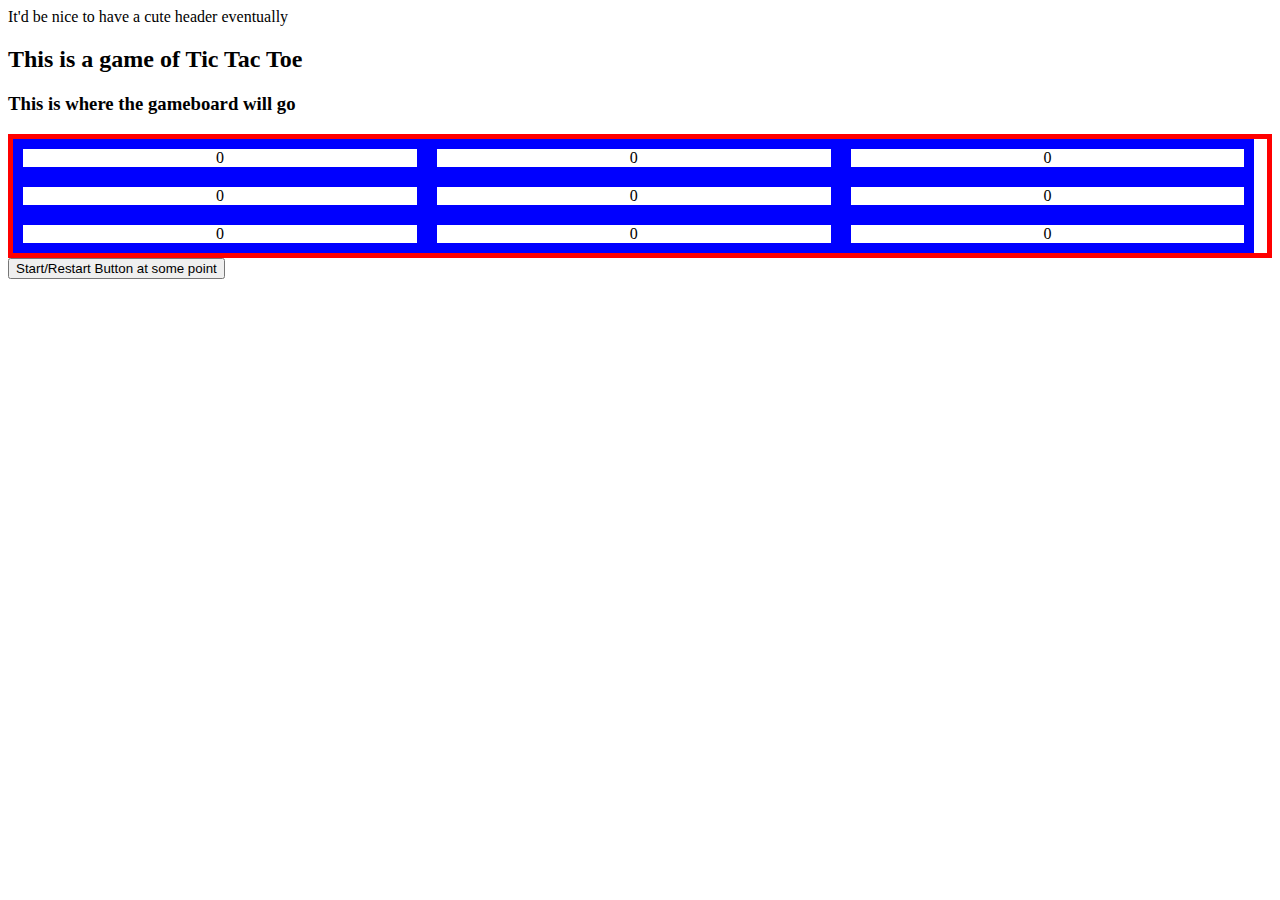
==== index.html @ c33fde5e "i have a basic display of the game board with Javascript render fcn that edits the DOM" ====
<!doctype <!DOCTYPE html>
<html>
<head>
  <meta charset="utf-8" />
  <meta http-equiv="X-UA-Compatible" content="IE=edge">
  <title>Page Title</title>
  <meta name="viewport" content="width=device-width, initial-scale=1">
  <link rel="stylesheet" type="text/css" media="screen" href="style.css" />
  
</head>
<body>
  <header>It'd be nice to have a cute header eventually</header>
  <h2>This is a game of Tic Tac Toe</h2>
  <h3> This is where the gameboard will go</h3>
  <div id="container">
    <div class="gameboard"></div>
  </div>
  <button>Start/Restart Button at some point</button>
  <script src="main.js"></script>
</body>
</html>
---- style.css ----
/* flex parent */
#container {
  border: 5px red solid;
  display:flex;
  flex-wrap: wrap;
  text-align: center;
}

/* flex item */
.gamesquare {
  border: 10px blue solid; 
  min-width:calc(33% - 20px);
}
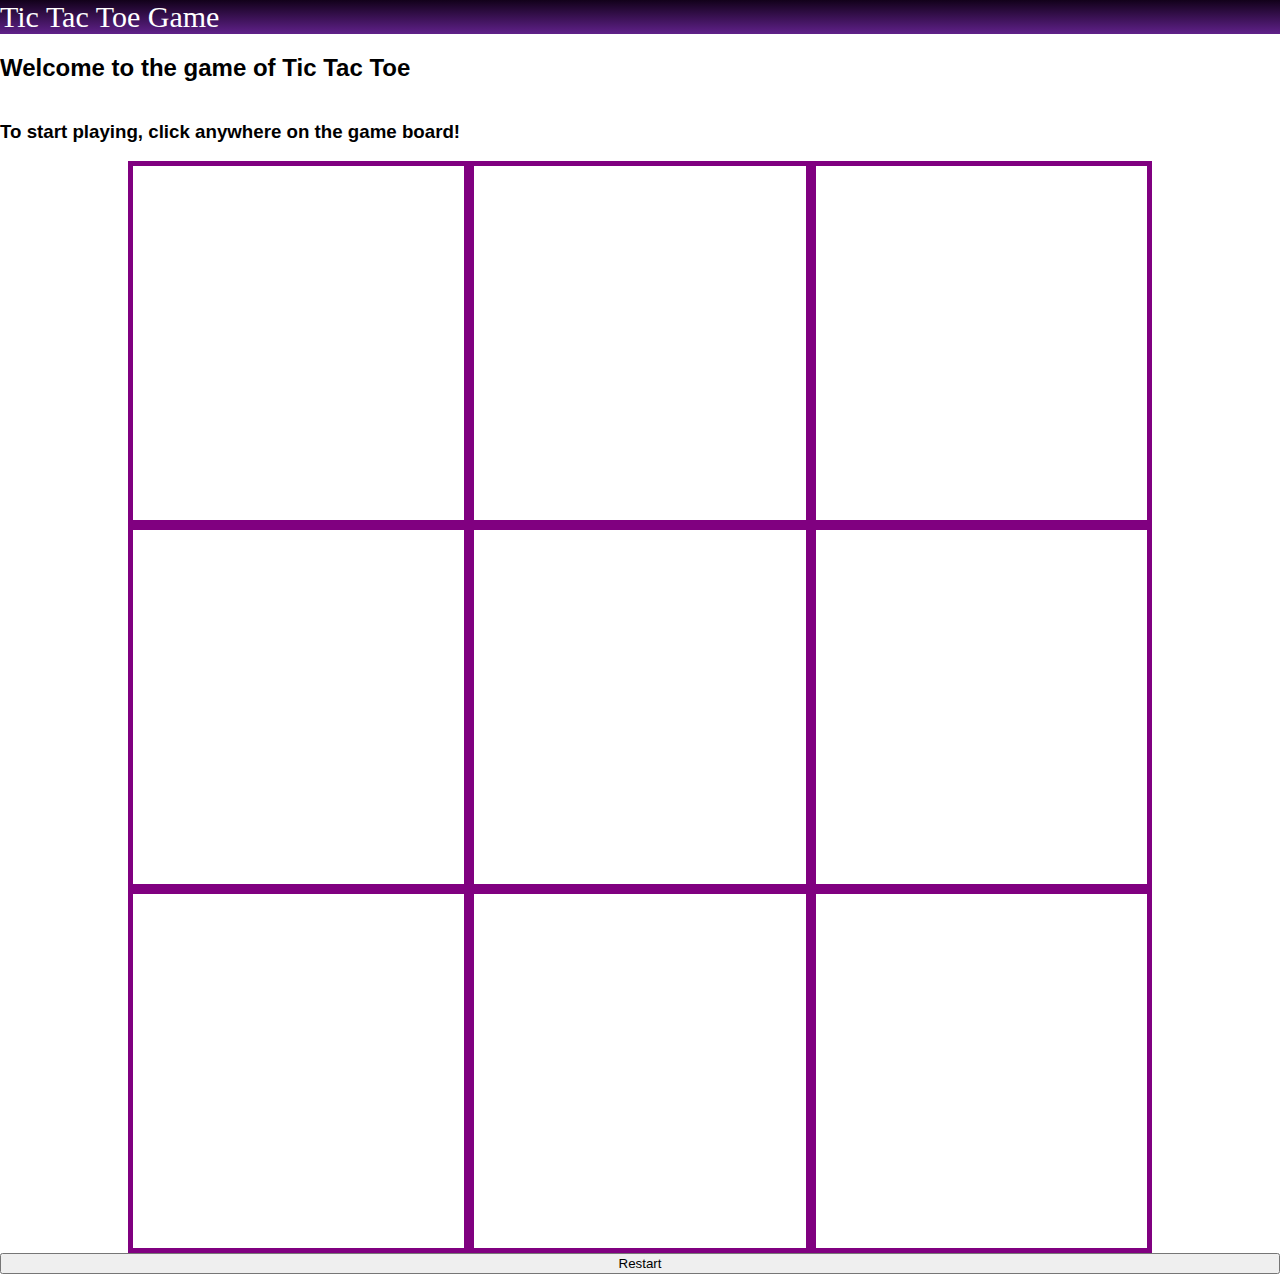
==== commit 4cf3b254: "Merge branch 'master' of github.com:kyouyatamax/TicTacToeGame" ====
--- a/index.html
+++ b/index.html
@@ -3,19 +3,22 @@
 <head>
   <meta charset="utf-8" />
   <meta http-equiv="X-UA-Compatible" content="IE=edge">
-  <title>Page Title</title>
+  <title>Tic-Tac-Toe</title>
   <meta name="viewport" content="width=device-width, initial-scale=1">
   <link rel="stylesheet" type="text/css" media="screen" href="style.css" />
   
 </head>
 <body>
-  <header>It'd be nice to have a cute header eventually</header>
-  <h2>This is a game of Tic Tac Toe</h2>
-  <h3> This is where the gameboard will go</h3>
-  <div id="container">
-    <div class="gameboard"></div>
+  <div id = "flexParent">
+    <header>Tic Tac Toe Game</header>
+    <h2>Welcome to the game of Tic Tac Toe</h2>
+    <h3> To start playing, click anywhere on the game board!</h3>
+    <div id="container">
+      <div class="gameboard"></div>
+    </div>
+    <button id = "restartbutton" onclick ="restart();">Restart</button>
   </div>
-  <button>Start/Restart Button at some point</button>
-  <script src="main.js"></script>
+
+  <script src="main2.js"></script>
 </body>
-</html>+</html>
--- a/style.css
+++ b/style.css
@@ -1,14 +1,61 @@
+/* CSS Reset */
+html,body,div,span,header {
+  margin:0;
+  padding:0;
+  border:0;
+  font-family:Arial, Helvetica, sans-serif;
+}
+
+
+/* flex parent for whole page */
+#flexParent{
+  display:flex;
+  flex-direction: column;
+  flex-wrap:wrap;
+}
+
+/* flex child */
+header {
+  flex:1;
+  font-family: Arial, Helvetica, sans-serif;
+  font: 30px bold ;
+  color: white;
+  height: 50px;
+  background-color:rgb(205, 57, 241);
+  background: -webkit-linear-gradient(rgb(18, 1, 26), rgb(96, 33, 138));
+  background: -moz-linear-gradient(rgb(18, 1, 26), rgb(96, 33, 138));
+  background: linear-gradient(rgb(18, 1, 26), rgb(96, 33, 138));
+}
 
 /* flex parent */
 #container {
-  border: 5px red solid;
   display:flex;
   flex-wrap: wrap;
   text-align: center;
+  margin-left:10%;
+  margin-right:10%;
 }
 
 /* flex item */
 .gamesquare {
   border: 10px blue solid; 
   min-width:calc(33% - 20px);
+  margin:1px;
+}
+
+.gameboardA {
+  border:5px purple solid;
+  background-color:white;
+  flex:1;
+  min-width:calc(33% - 20px);
+  height: calc(30vw - 20px);
+  font-size:40px;
+}
+
+#startButton {
+  width:30%;
+  margin-top:20px;
+  margin-left:35%;
+  padding:20px;
+  font-size:25px;
 }